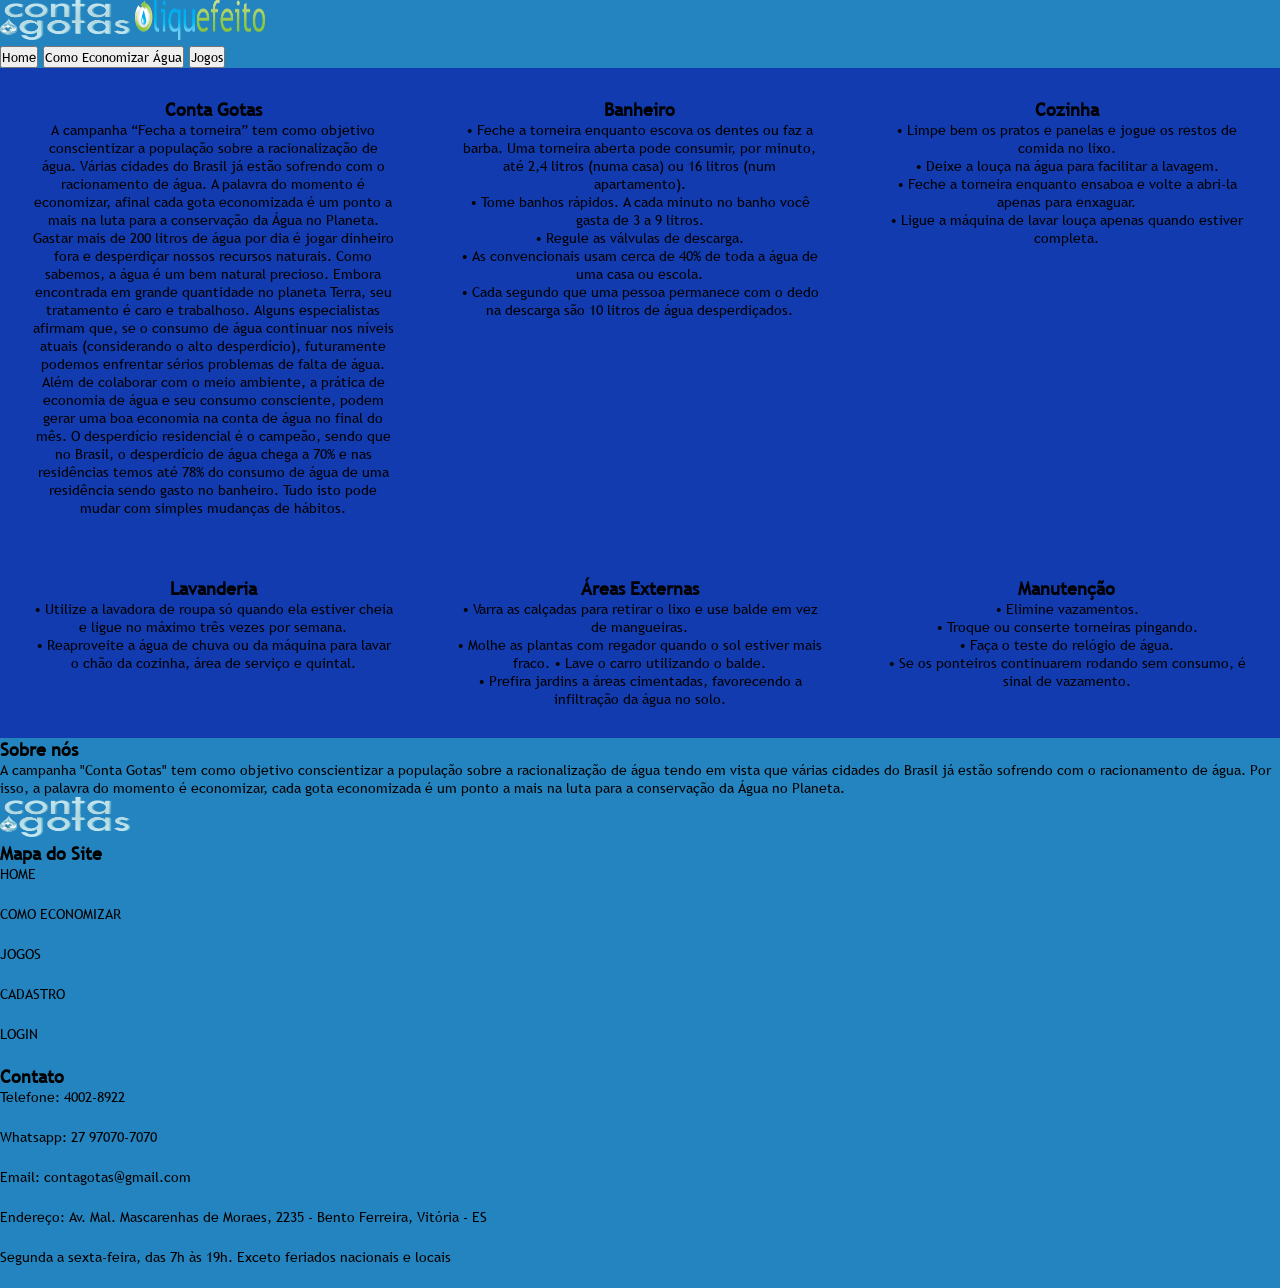
==== Paginas/pagina2.html @ bc2ad774 "primeiro commit" ====
<!doctype html>
<html lang="en">
  <head>
    <meta charset="UTF-8" />
    <meta name="viewport" content="width=device-width, initial-scale=1.0" />
    <title>Conta Gotas</title>
    <link rel="stylesheet" href="../style.css"
  <body>
    <header>
      <section class="container">
        <nav class="menu">
          <div>
            <a class="icon"
              ><img
                src="../Midias/Logos/Conta Gotas/logo_conta_gotas.png"
                alt="logo_conta_gotas"
                width="130"
                height="40" />
              <img
                src="../Midias/Logos/Liquefeito/logo_liquefeito.png"
                alt="logo_conta_gotas"
                width="130"
                height="40"
            /></a>
            <div class="menu">
              <div class="botoes">
                <a href="../index.html"><button>Home</button></a>
                <a href="./pagina2.html"><button>Como Economizar Água</button></a
                >
                <a href="./Pagina3.html"><button>Jogos</button></a>
              </div>
            </div>
          </div>
        </nav>
      </section>
    </header>

    <main>
      <section class="container">
        <div class="grid6">
          <div>
            <h1>Conta Gotas</h1>
            <p>
              A campanha “Fecha a torneira” tem como objetivo conscientizar a
              população sobre a racionalização de água. Várias cidades do Brasil
              já estão sofrendo com o racionamento de água. A palavra do momento
              é economizar, afinal cada gota economizada é um ponto a mais na
              luta para a conservação da Água no Planeta. Gastar mais de 200
              litros de água por dia é jogar dinheiro fora e desperdiçar nossos
              recursos naturais. Como sabemos, a água é um bem natural precioso.
              Embora encontrada em grande quantidade no planeta Terra, seu
              tratamento é caro e trabalhoso. Alguns especialistas afirmam que,
              se o consumo de água continuar nos níveis atuais (considerando o
              alto desperdício), futuramente podemos enfrentar sérios problemas
              de falta de água. Além de colaborar com o meio ambiente, a prática
              de economia de água e seu consumo consciente, podem gerar uma boa
              economia na conta de água no final do mês. O desperdício
              residencial é o campeão, sendo que no Brasil, o desperdício de
              água chega a 70% e nas residências temos até 78% do consumo de
              água de uma residência sendo gasto no banheiro. Tudo isto pode
              mudar com simples mudanças de hábitos.
            </p>
          </div>
          <div>
            <h1>Banheiro</h1>
            <p>
              • Feche a torneira enquanto escova os dentes ou faz a barba. Uma
              torneira aberta pode consumir, por minuto, até 2,4 litros (numa
              casa) ou 16 litros (num apartamento).
              <br />
              • Tome banhos rápidos. A cada minuto no banho você gasta de 3 a 9
              litros.
              <br />
              • Regule as válvulas de descarga.
              <br />
              • As convencionais usam cerca de 40% de toda a água de uma casa ou
              escola.
              <br />
              • Cada segundo que uma pessoa permanece com o dedo na descarga são
              10 litros de água desperdiçados.
            </p>
          </div>
          <div>
            <h1>Cozinha</h1>
            <p>
              • Limpe bem os pratos e panelas e jogue os restos de comida no
              lixo.
              <br />
              • Deixe a louça na água para facilitar a lavagem.
              <br />
              • Feche a torneira enquanto ensaboa e volte a abri-la apenas para
              enxaguar.
              <br />
              • Ligue a máquina de lavar louça apenas quando estiver completa.
            </p>
          </div>
          <div>
            <h1>Lavanderia</h1>
            <p>
              • Utilize a lavadora de roupa só quando ela estiver cheia e ligue
              no máximo três vezes por semana.
              <br />
              • Reaproveite a água de chuva ou da máquina para lavar o chão da
              cozinha, área de serviço e quintal.
            </p>
          </div>
          <div>
            <h1>Áreas Externas</h1>
            <p>
              • Varra as calçadas para retirar o lixo e use balde em vez de
              mangueiras.
              <br />
              • Molhe as plantas com regador quando o sol estiver mais fraco. •
              Lave o carro utilizando o balde.
              <br />
              • Prefira jardins a áreas cimentadas, favorecendo a infiltração da
              água no solo.
            </p>
          </div>
          <div>
            <h1>Manutenção</h1>
            <p>
              • Elimine vazamentos.
              <br />
              • Troque ou conserte torneiras pingando.
              <br />
              • Faça o teste do relógio de água.
              <br />
              • Se os ponteiros continuarem rodando sem consumo, é sinal de
              vazamento.
            </p>
          </div>
        </div>
      </section>
    </main>

    <footer>
      <section class="container">
        <div>
          <h1>Sobre nós</h1>
          <p>
            A campanha "Conta Gotas" tem como objetivo conscientizar a população
            sobre a racionalização de água tendo em vista que várias cidades do
            Brasil já estão sofrendo com o racionamento de água. Por isso, a
            palavra do momento é economizar, cada gota economizada é um ponto a
            mais na luta para a conservação da Água no Planeta.
          </p>
          <img
            src="../Midias/Logos/Conta Gotas/logo_conta_gotas.png"
            alt="logocontagotas"
            width="130"
            height="40"
          />
        </div>
        <div>
          <h1>Mapa do Site</h1>
          <p>HOME</p>
          <br />
          <p>COMO ECONOMIZAR</p>
          <br />
          <p>JOGOS</p>
          <br />
          <p>CADASTRO</p>
          <br />
          <p>LOGIN</p>
          <br />
        </div>
        <div>
          <h1>Contato</h1>
          <p>Telefone: 4002-8922</p>
          <br />
          <p>Whatsapp: 27 97070-7070</p>
          <br />
          <p>Email: contagotas@gmail.com</p>
          <br />
          <p>
            Endereço: Av. Mal. Mascarenhas de Moraes, 2235 - Bento Ferreira,
            Vitória - ES
          </p>
          <br />
          <p>
            Segunda a sexta-feira, das 7h às 19h. Exceto feriados nacionais e
            locais
          </p>
          <br />
        </div>
      </section>
    </footer>
  </body>
</html>
---- style.css ----
@font-face {
    font-family: "trebuc";
    src: url(./Fonts/trebuc.ttf);
}

*{
    font-family: "trebuc";
    padding: 0px;
    margin: 0px;
}

body{
    background-color: #0a4b73;
}
.container{
    background-color: #2484bf;
}

h1{
    font-size: 18px;
}

p{
    font-size: 14px;
}
.grid6{
    display: grid;
    background-color: white;
    grid-template-columns: repeat(3, 1fr);
}

.grid6 div{
    background-color: rgb(17, 59, 175);
    color: rgb(0, 0, 0);
    padding: 30px;
    text-align: center;
}
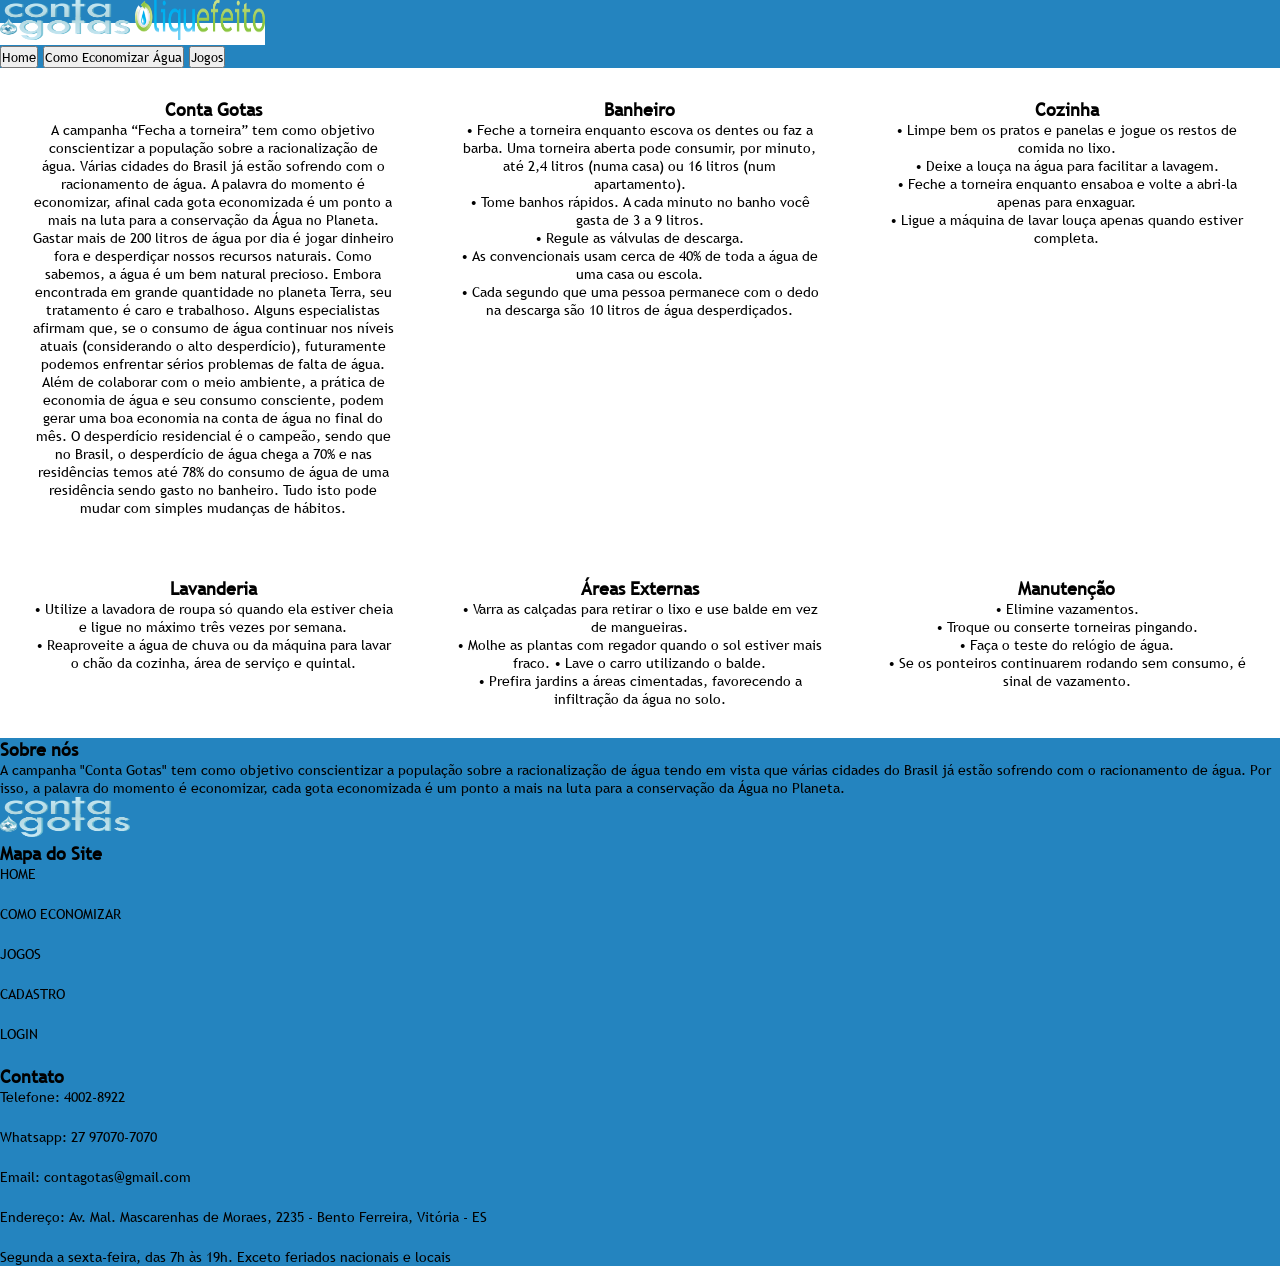
==== commit f012cab2: "desespero" ====
--- a/Paginas/pagina2.html
+++ b/Paginas/pagina2.html
@@ -1,11 +1,13 @@
 <!doctype html>
-<html lang="en">
+<html lang="pt-B">
   <head>
     <meta charset="UTF-8" />
     <meta name="viewport" content="width=device-width, initial-scale=1.0" />
     <title>Conta Gotas</title>
-    <link rel="stylesheet" href="../style.css"
+    <link rel="stylesheet" href="../style.css">
+
   <body>
+
     <header>
       <section class="container">
         <nav class="menu">
@@ -182,7 +184,6 @@
             Segunda a sexta-feira, das 7h às 19h. Exceto feriados nacionais e
             locais
           </p>
-          <br />
         </div>
       </section>
     </footer>
--- a/style.css
+++ b/style.css
@@ -16,6 +16,15 @@
     background-color: #2484bf;
 }
 
+.icon{
+    justify-content: left;
+    background-color: white;
+}
+
+.menu{
+    justify-content: end;
+}
+
 h1{
     font-size: 18px;
 }
@@ -30,8 +39,13 @@
 }
 
 .grid6 div{
-    background-color: rgb(17, 59, 175);
     color: rgb(0, 0, 0);
     padding: 30px;
     text-align: center;
+}
+
+footer{
+        display: grid;
+    background-color: white;
+    grid-template-columns: repeat();
 }
